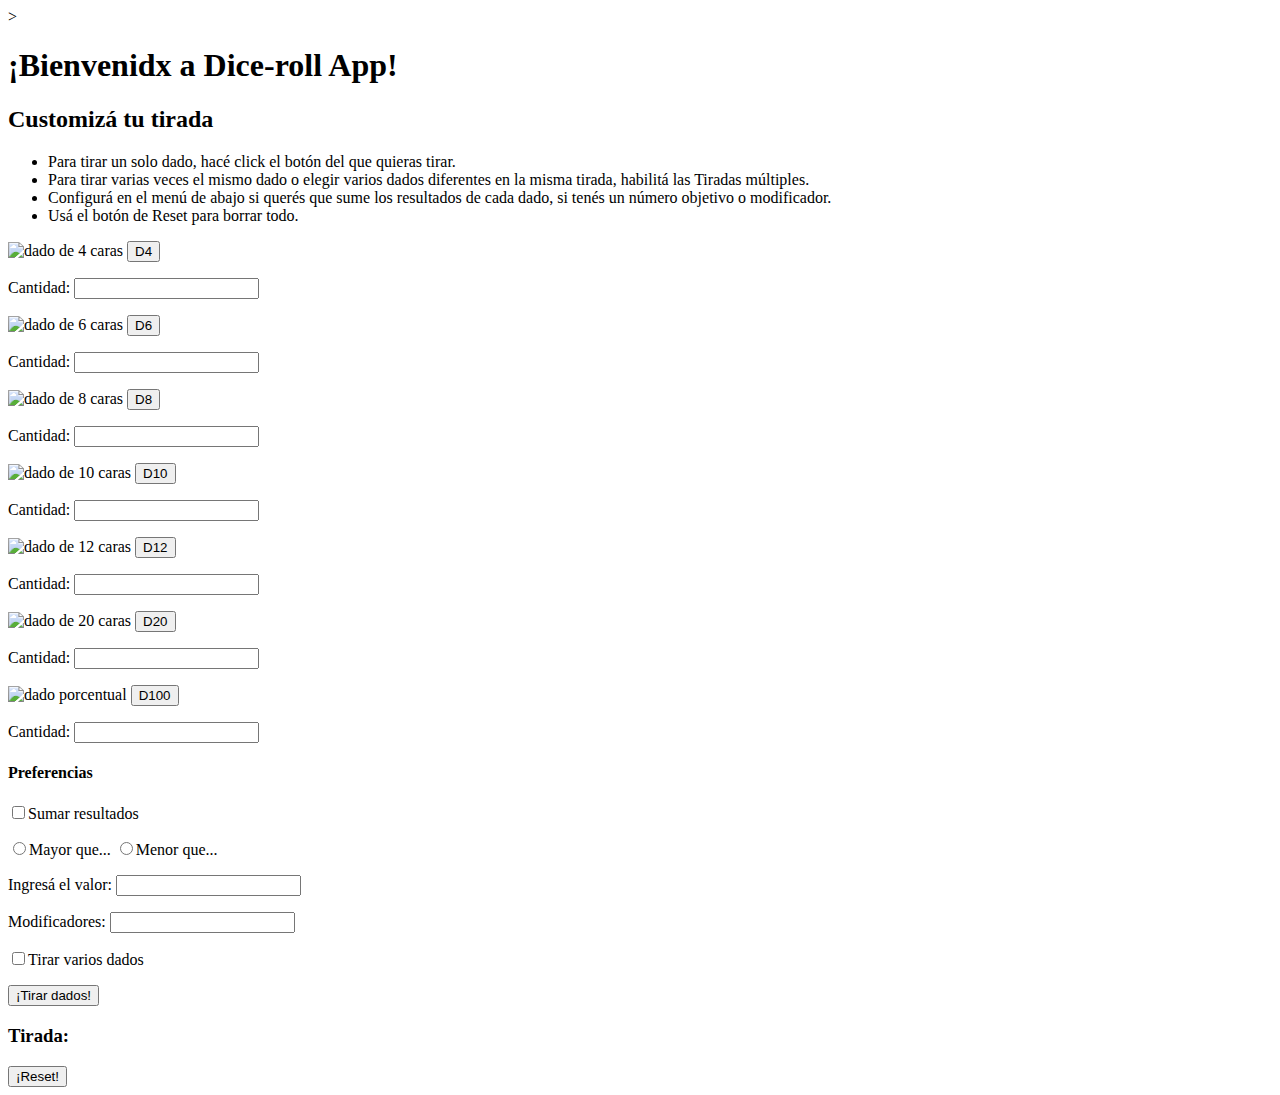
==== index.html @ bd82810a "Correccion de conexión con el script" ====
<!DOCTYPE html>
<html lang="es">
<head>
    <meta charset="UTF-8">
    <meta name="viewport" content="width=device-width, initial-scale=1.0">
    <title>Dice-roll App</title>
    <link rel="stylesheet" href="style.css">
    <link rel="preconnect" href="https://fonts.googleapis.com">
    <link rel="preconnect" href="https://fonts.gstatic.com" crossorigin>
    <link href="https://fonts.googleapis.com/css2?family=Amaranth:wght@400;700&family=Flamenco:wght@300;400&family=Josefin+Sans:wght@600&display=swap" rel="stylesheet">>
</head>
<body>
    <h1 class="titulo">¡Bienvenidx a Dice-roll App!</h1>
    <h2 class="subtitulo">Customizá tu tirada</h2>
    <p>
        <ul class="instrucciones">
            <li>Para tirar un solo dado, hacé click el botón del que quieras tirar.</li>
            <li>Para tirar varias veces el mismo dado o elegir varios dados diferentes en la misma tirada, habilitá las Tiradas múltiples.</li>
            <li>Configurá en el menú de abajo si querés que sume los resultados de cada dado, si tenés un número objetivo o modificador.</li>
            <li>Usá el botón de Reset para borrar todo.</li>
        </ul>
    <main>
        <div class="dados">

            <div class="tarjeta_dado" id="D4">
                <img src="img/D4.png" alt="dado de 4 caras" id="img_d4">
                <button class="boton_elegir" id="1D4">D4</button>
                <p class="input_veces">Cantidad: <input type="number" name="n_veces" id="veces_D4" min="0"></p>
            </div>

            <div class="tarjeta_dado" id="D6">
                <img src="img/D6.png" alt="dado de 6 caras" id="img_d6">
                <button class="boton_elegir" id="1D6">D6</button>
                <p class="input_veces">Cantidad: <input type="number" name="n_veces" id="veces_D6" min="0"></p>
            </div>

            <div class="tarjeta_dado" id="D8">
                <img src="img/D8.png" alt="dado de 8 caras" id="img_d8">
                <button class="boton_elegir" id="1D8">D8</button>
                <p class="input_veces">Cantidad: <input type="number" name="n_veces" id="veces_D8" min="0"></p>
            </div>

            <div class="tarjeta_dado" id="D10">
                <img src="img/D10.png" alt="dado de 10 caras" id="img_d10">
                <button class="boton_elegir" id="1D10">D10</button>
                <p class="input_veces">Cantidad: <input type="number" name="n_veces" id="veces_D10" min="0"></p>
            </div>

            <div class="tarjeta_dado" id="D12">
                <img src="img/D12.png" alt="dado de 12 caras" id="img_d12">
                <button class="boton_elegir" id="1D12">D12</button>
                <p class="input_veces">Cantidad: <input type="number" name="n_veces" id="veces_D12" min="0"></p>
            </div>

            <div class="tarjeta_dado" id="D20">
                <img src="img/D20.png" alt="dado de 20 caras" id="img_d20">
                <button class="boton_elegir" id="1D20">D20</button>
                <p class="input_veces">Cantidad: <input type="number" name="n_veces" id="veces_D20" min="0"></p>
            </div>

            <div class="tarjeta_dado" id="D100">
                <img src="img/D100.png" alt="dado porcentual" id="img_d100">
                <button class="boton_elegir" id="1D100">D100</button>
                <p class="input_veces">Cantidad: <input type="number" name="n_veces" id="veces_D100" min="0"></p>
            </div>
        </div>

        <div class="menu_resultados">
            <h4 class="subtitulo">Preferencias</h4>
            
            <div class="menu">
                <p id="check_suma">
                    <input type="checkbox" name="sumar_resultados" id="sumatoria">Sumar resultados
                </p>
                <div id="num_objetivo">
                    <p>
                        <span>
                            <input type="radio" name="n_o" id="mayor">Mayor que...
                        </span>
                        <span>
                            <input type="radio" name="n_o" id="menor">Menor que...
                        </span>
                    </p>
                    <p id="check_mod">
                        Ingresá el valor: <input type="number" name="ingresa_valor" id="valor_objetivo" min="0">
                    </p> 
                </div>
                <p>Modificadores: <input type="number" name="modificadores" id="mods"></p>
            </div>
            <p><input type="checkbox" id="tiradas_multiples" name="tiradas_multiples">Tirar varios dados</p>
            <button id="dice_roll">¡Tirar dados!</button>

            <div class="resultado">
                <h3>Tirada: </h3>
                <div id="resultado_total"></div>
            </div>

            <button type="reset" id="reset">¡Reset!</button>
        </div>
        
    </main>

    <script src="./script.js"></script>
</body>
</html>
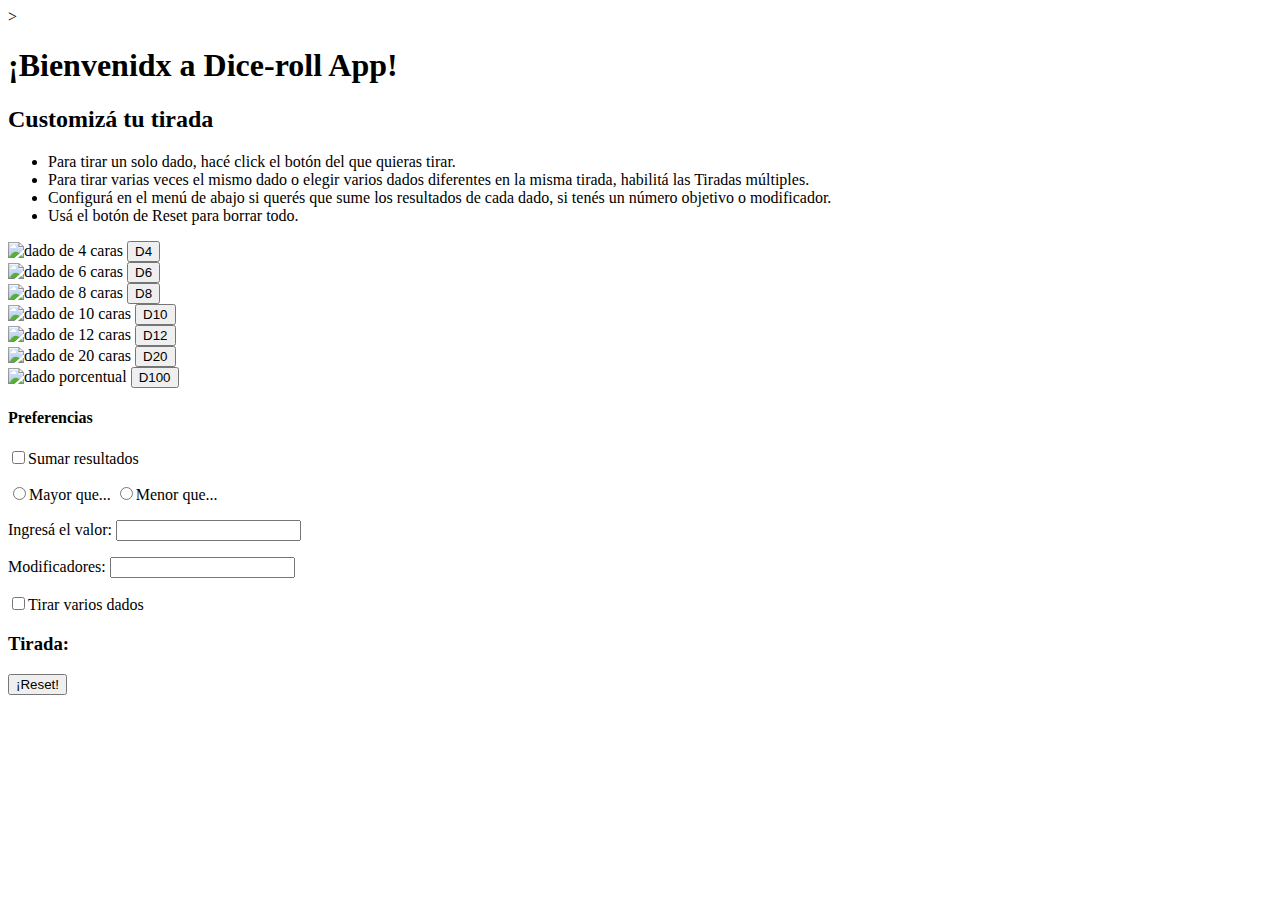
==== commit b96b5347: "Correccion favicon" ====
--- a/index.html
+++ b/index.html
@@ -8,6 +8,7 @@
     <link rel="preconnect" href="https://fonts.googleapis.com">
     <link rel="preconnect" href="https://fonts.gstatic.com" crossorigin>
     <link href="https://fonts.googleapis.com/css2?family=Amaranth:wght@400;700&family=Flamenco:wght@300;400&family=Josefin+Sans:wght@600&display=swap" rel="stylesheet">>
+    <link rel="icon" type="image/x-icon" href="/img/favicon.ico">
 </head>
 <body>
     <h1 class="titulo">¡Bienvenidx a Dice-roll App!</h1>
